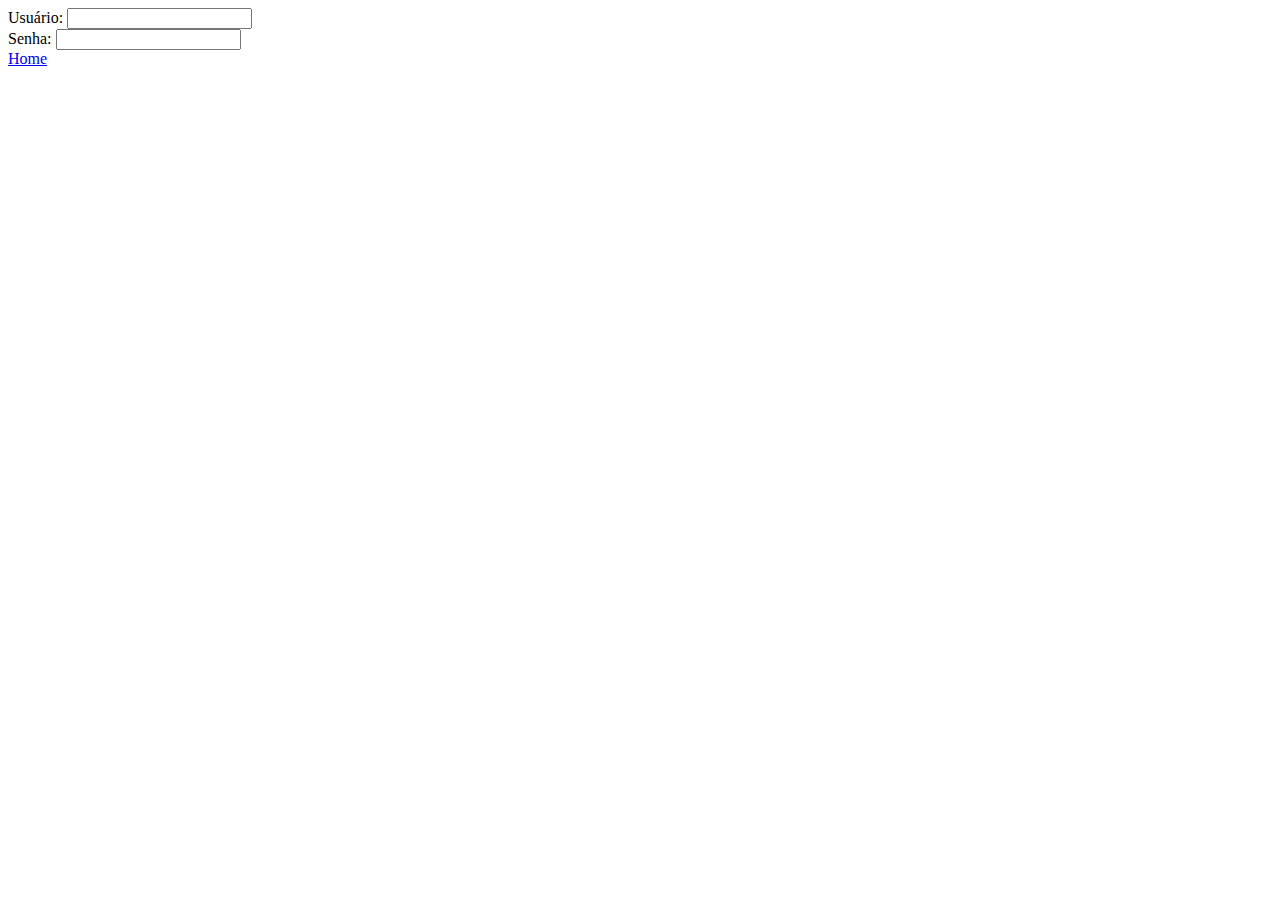
==== login.html @ 579ba207 "add paginas" ====
<!DOCTYPE html>
<html lang="pt-br">
<head>
    <meta charset="UTF-8">
    <meta name="viewport" content="width=device-width, initial-scale=1.0">
    <title>Login</title>
</head>
<body>
    <form>
        <label for="user">Usuário: </label>
        <input id="user" type="text"/>
        <br>
        <label for="senha">Senha: </label>
        <input id="senha" type="password">
    </form>
    <a href="./index.html">Home</a>
</body>
</html>
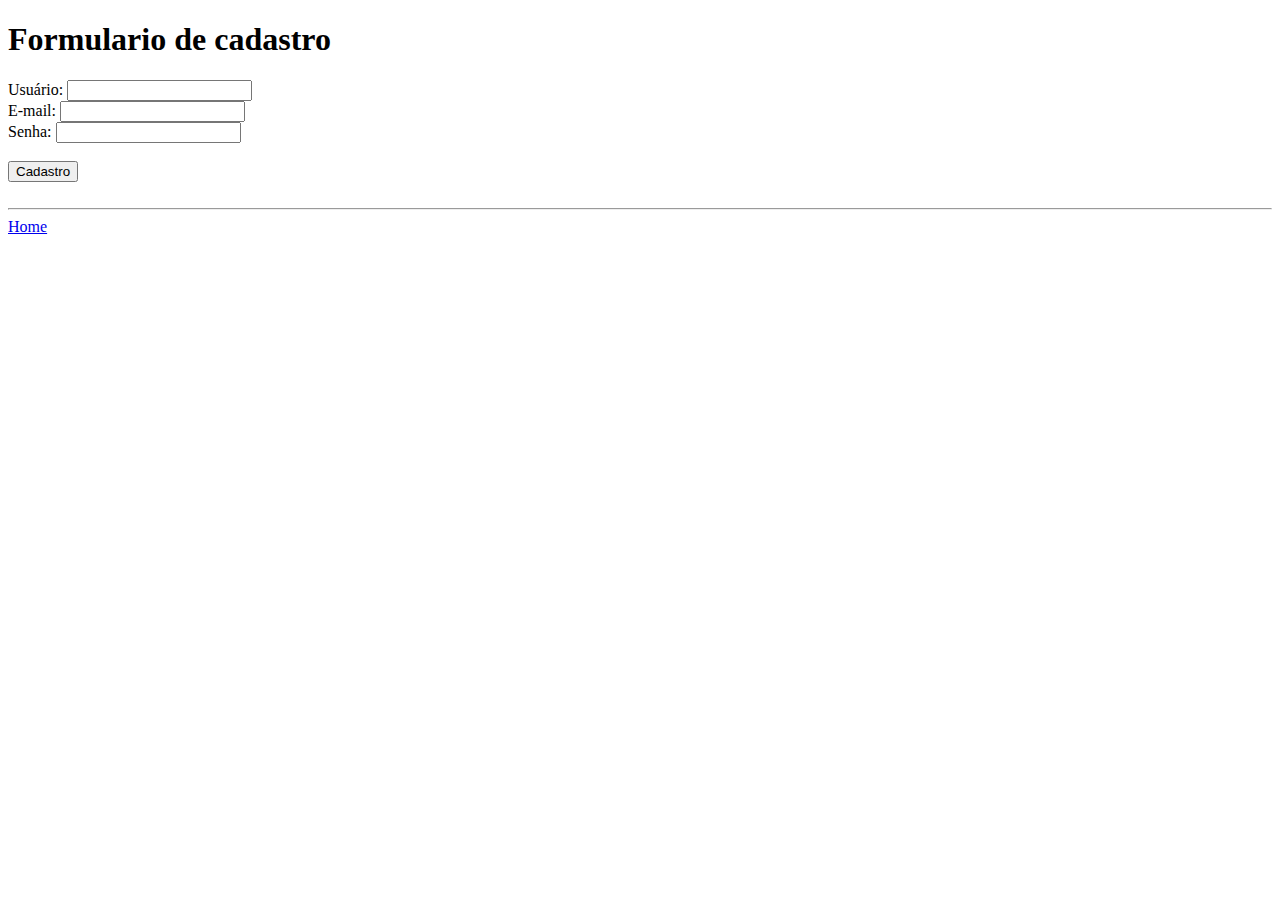
==== commit 86187747: "Atualizando pag login" ====
--- a/login.html
+++ b/login.html
@@ -6,13 +6,24 @@
     <title>Login</title>
 </head>
 <body>
+    <h1>Formulario de cadastro</h1>
     <form>
         <label for="user">Usuário: </label>
         <input id="user" type="text"/>
         <br>
+        <label for="email">E-mail: </label>
+        <input id="email" type="email"/>
+        <br>
         <label for="senha">Senha: </label>
         <input id="senha" type="password">
+        <br>
+        <br>
+        <button type="submit">
+            Cadastro
+        </button>
     </form>
+    <br>
+    <hr>
     <a href="./index.html">Home</a>
 </body>
 </html>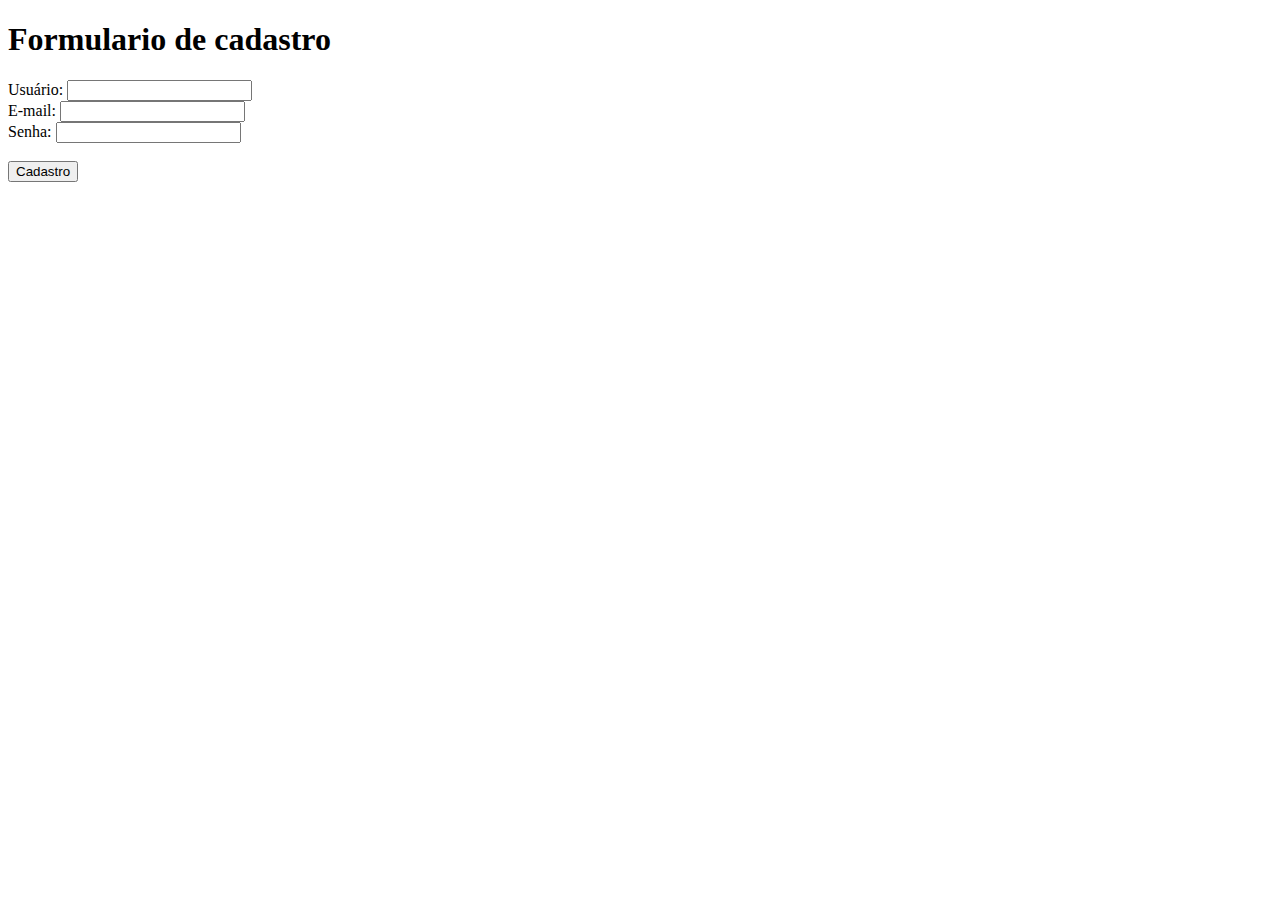
==== commit f4e75abe: "atualizando conteudo" ====
--- a/login.html
+++ b/login.html
@@ -22,8 +22,5 @@
             Cadastro
         </button>
     </form>
-    <br>
-    <hr>
-    <a href="./index.html">Home</a>
 </body>
 </html>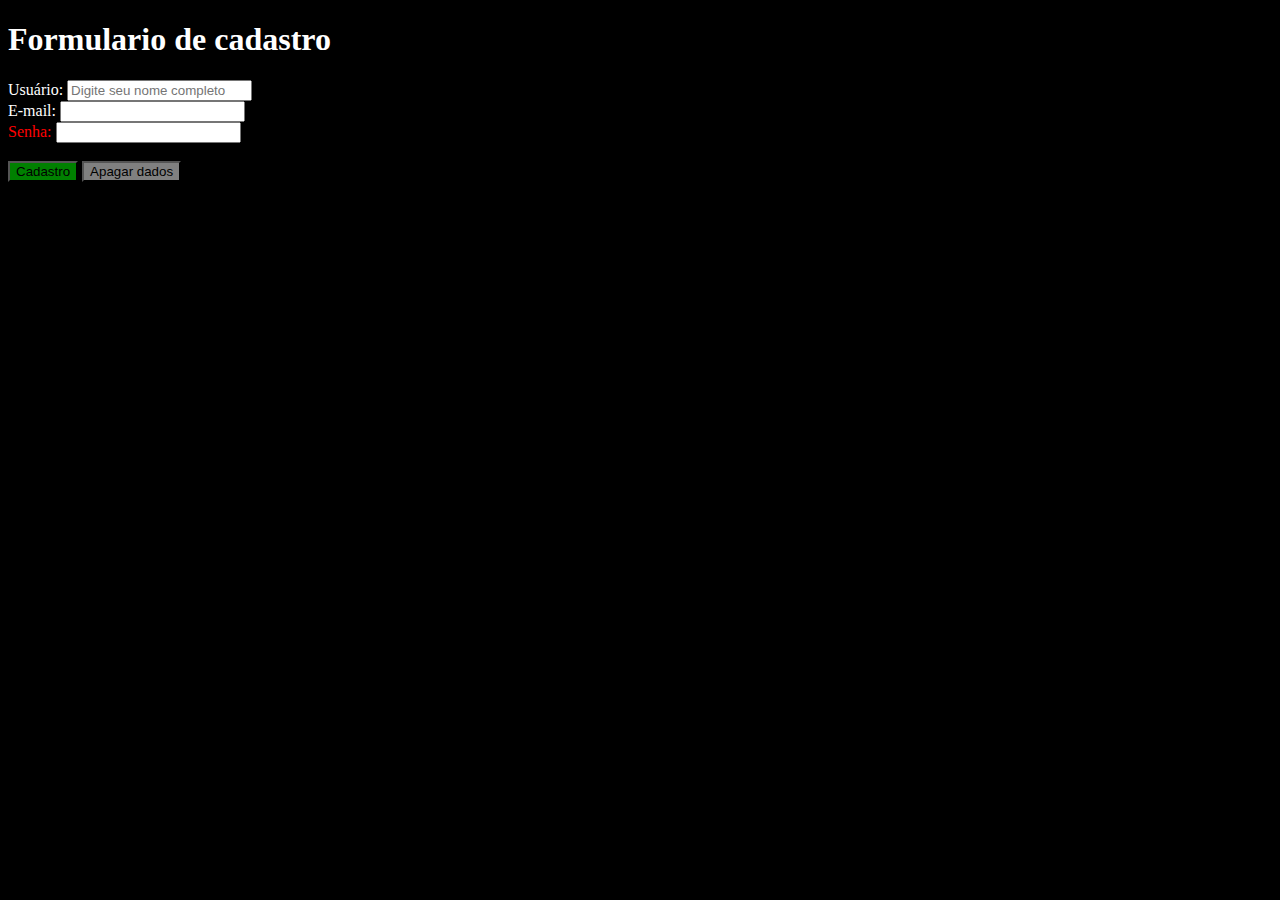
==== commit 303e3e25: "Add css" ====
--- a/login.html
+++ b/login.html
@@ -4,22 +4,26 @@
     <meta charset="UTF-8">
     <meta name="viewport" content="width=device-width, initial-scale=1.0">
     <title>Login</title>
+   <link rel="stylesheet" type="text/css" href="./style.css">
 </head>
 <body>
     <h1>Formulario de cadastro</h1>
     <form>
-        <label for="user">Usuário: </label>
-        <input id="user" type="text"/>
+        <label for="user" aria-label="Nome Completo" >Usuário: </label>
+        <input id="user" type="text" placeholder="Digite seu nome completo"/>
         <br>
-        <label for="email">E-mail: </label>
-        <input id="email" type="email"/>
+        <label for="email" aria-label="E-mail">E-mail: </label>
+        <input id="email" type="email" aria-describedby="email-help" autocomplete="email"/>
         <br>
-        <label for="senha">Senha: </label>
-        <input id="senha" type="password">
+        <label style="color: red;" for="senha">Senha: </label>
+        <input id="senha" type="password" autocomplete="new-password">
         <br>
         <br>
-        <button type="submit">
+        <button class="botaoenvio" type="submit" aria-label="Cadastrar">
             Cadastro
+        </button>
+        <button class="botaoapagar" type="reset" aria-label="Limpar">
+            Apagar dados
         </button>
     </form>
 </body>
--- a/style.css
+++ b/style.css
@@ -0,0 +1,12 @@
+body {
+    background-color: black;
+    color: white;
+ }
+
+ .botaoenvio {
+    background-color: green;
+ }
+
+ .botaoapagar {
+    background-color: grey;
+ }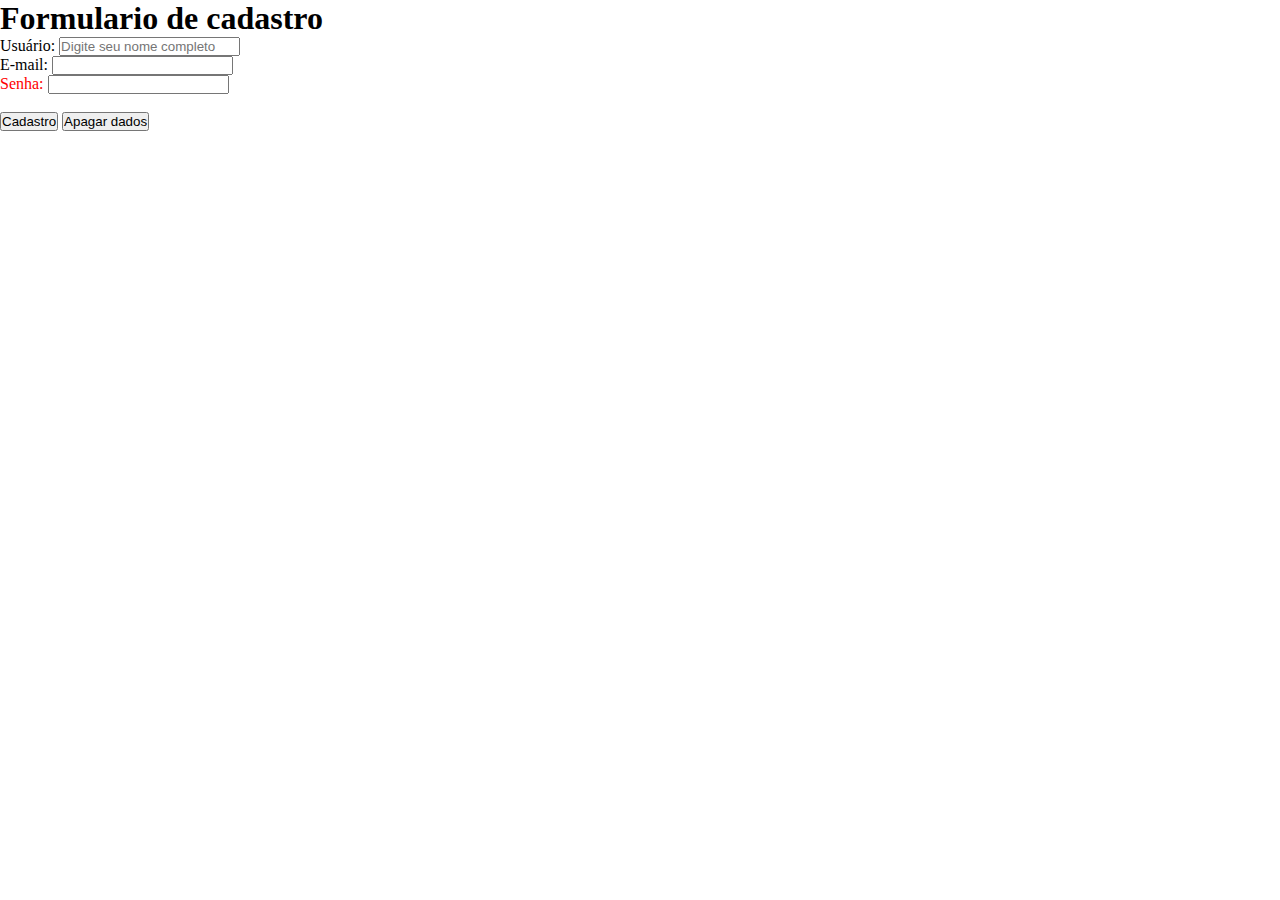
==== commit 04738b1f: "at css" ====
--- a/login.html
+++ b/login.html
@@ -7,7 +7,11 @@
    <link rel="stylesheet" type="text/css" href="./style.css">
 </head>
 <body>
+    <div class="container">
+    <header>
     <h1>Formulario de cadastro</h1>
+    </header>
+    </div>
     <form>
         <label for="user" aria-label="Nome Completo" >Usuário: </label>
         <input id="user" type="text" placeholder="Digite seu nome completo"/>
--- a/style.css
+++ b/style.css
@@ -1,12 +1,14 @@
-body {
-    background-color: black;
-    color: white;
+* {
+   box-sizing: border-box;
+   margin: 0;
+   padding: 0;
  }
 
- .botaoenvio {
-    background-color: green;
- }
+header li {
+   display: inline;
+}
 
- .botaoapagar {
-    background-color: grey;
- }+.container {
+   width: 1366px;
+   margin: 0 auto;
+}